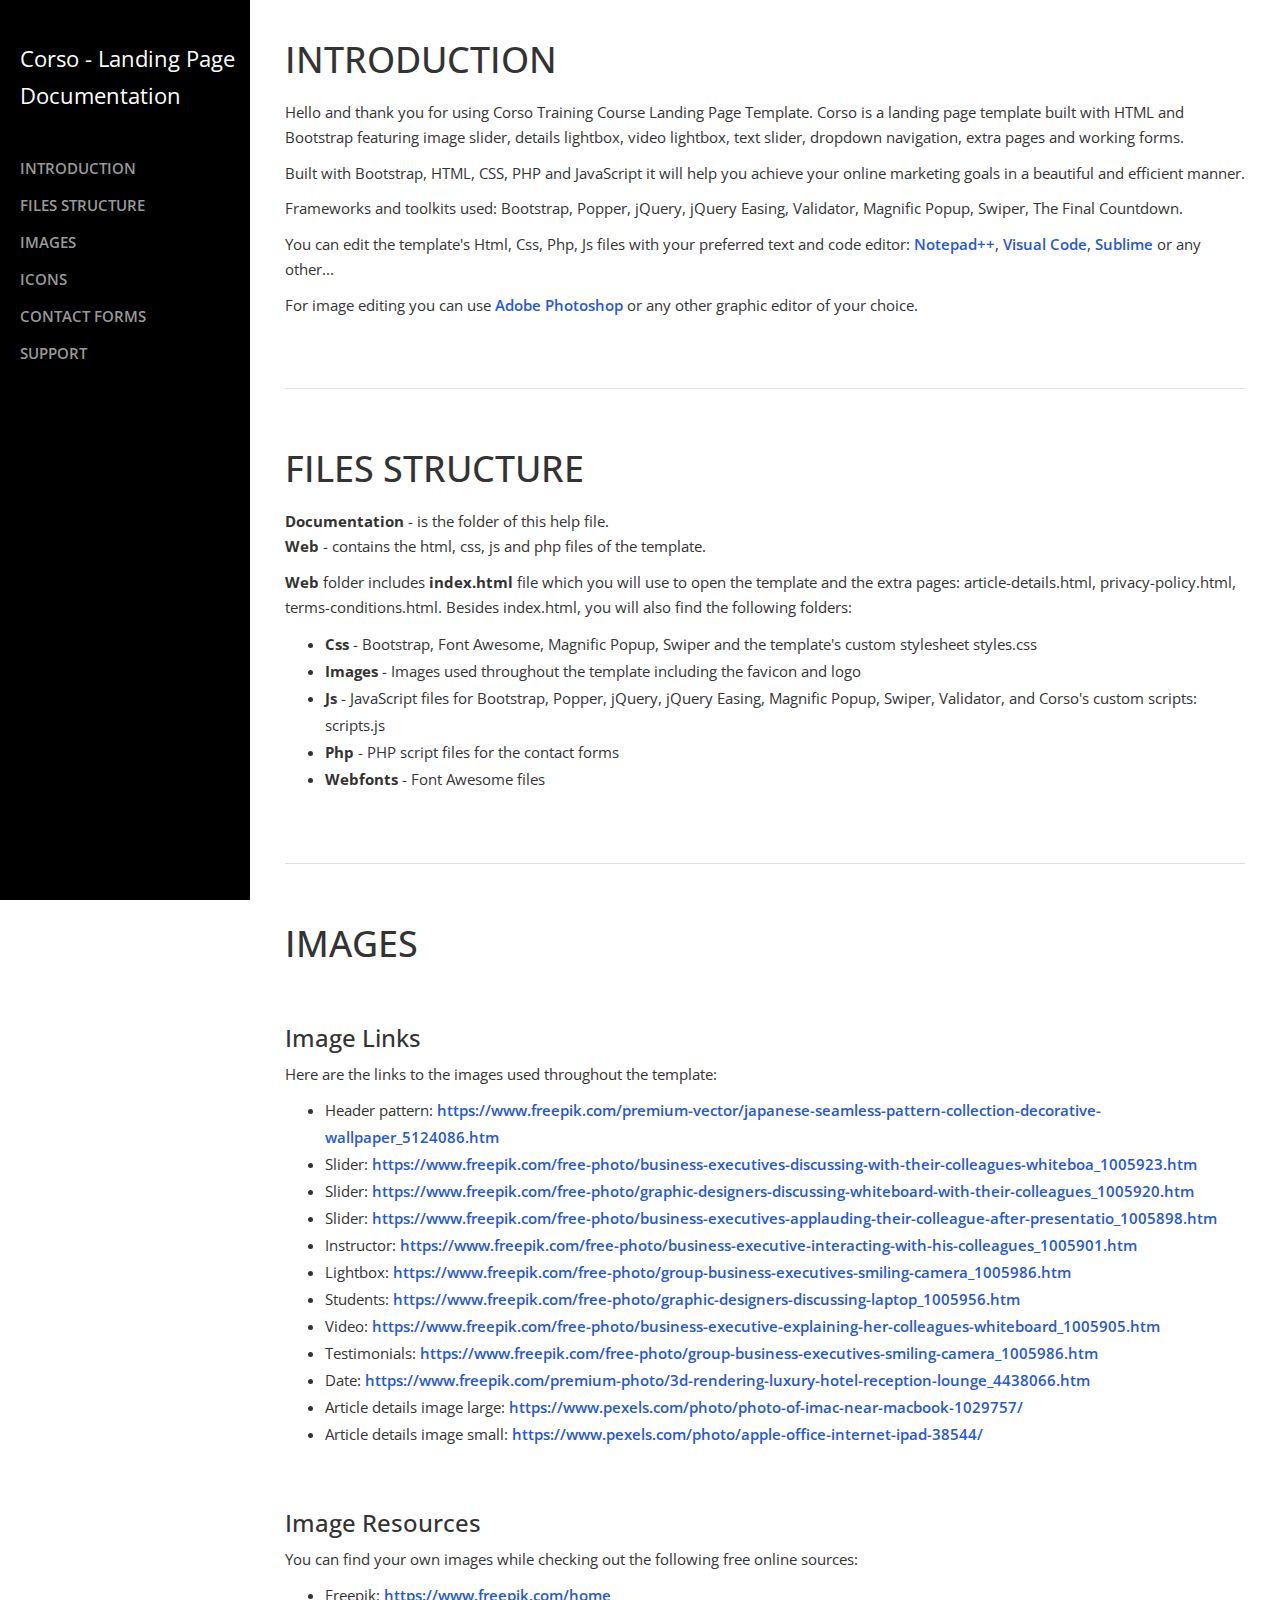
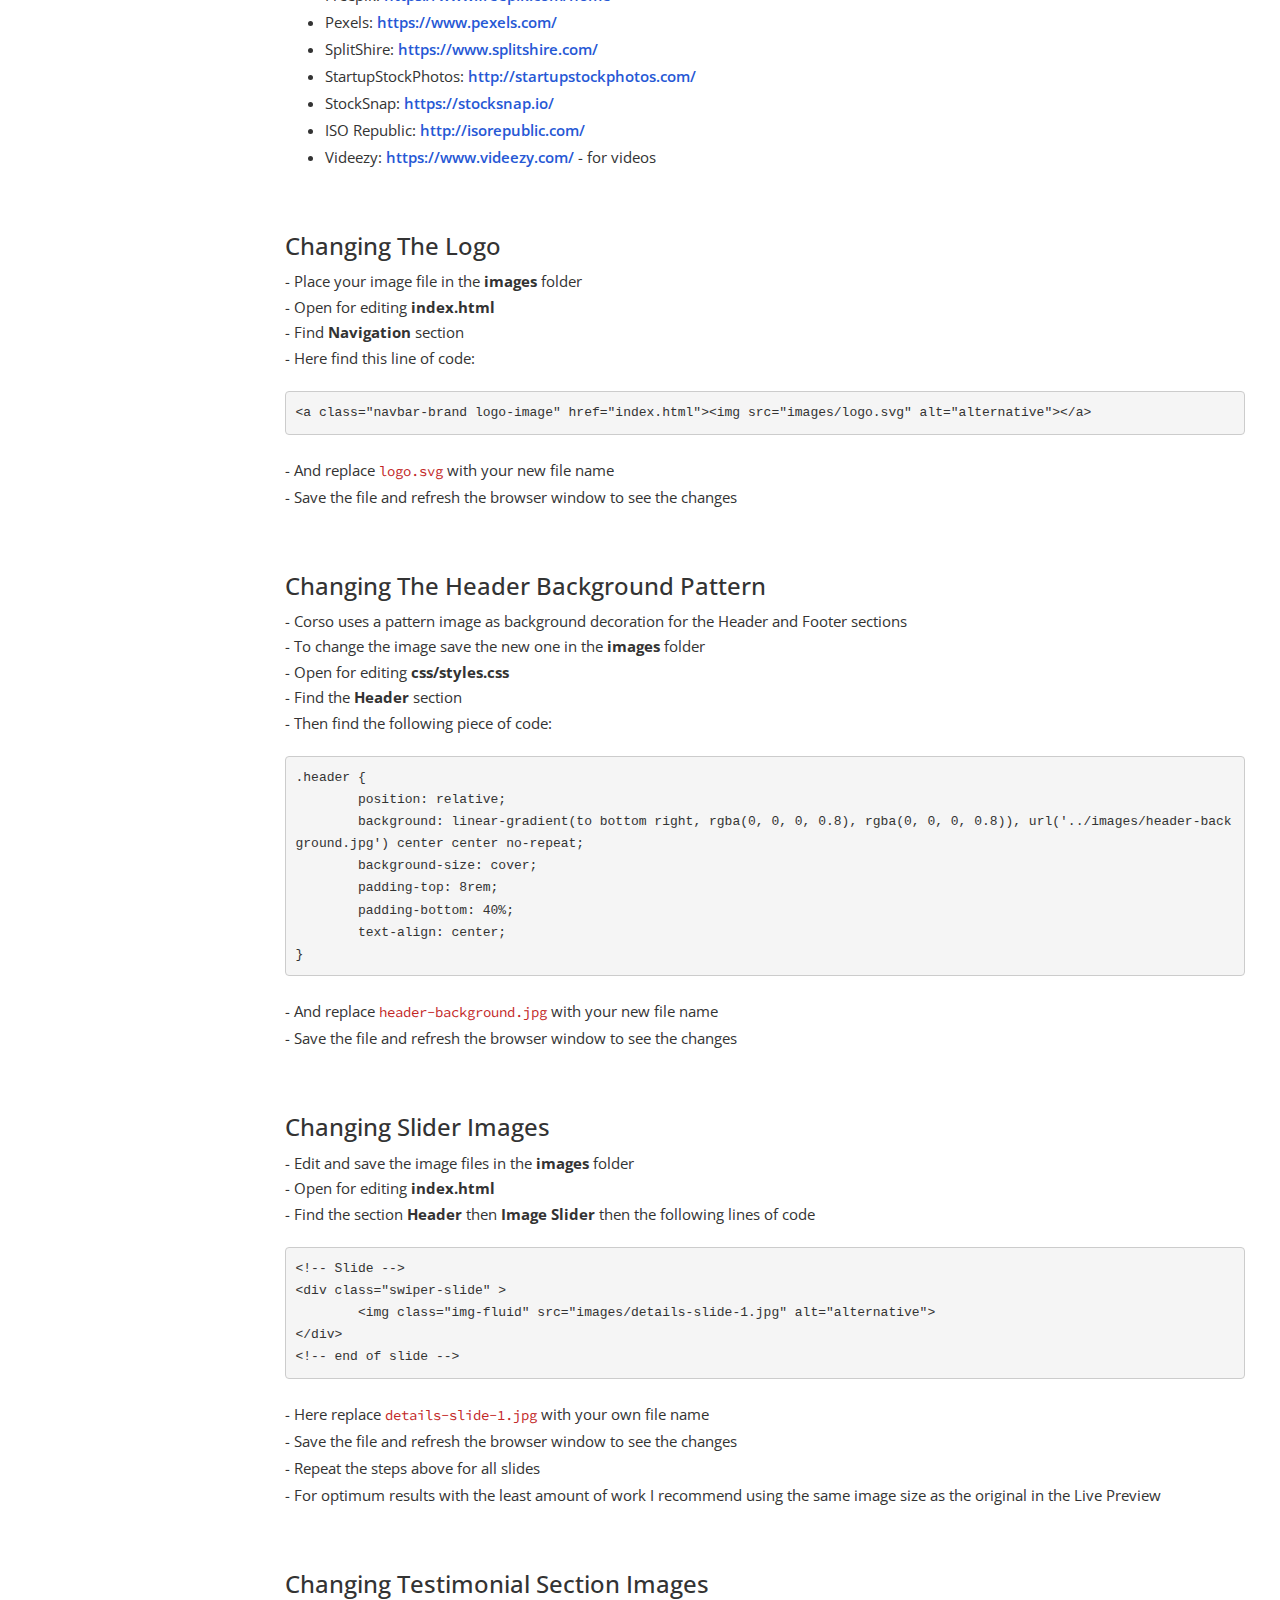
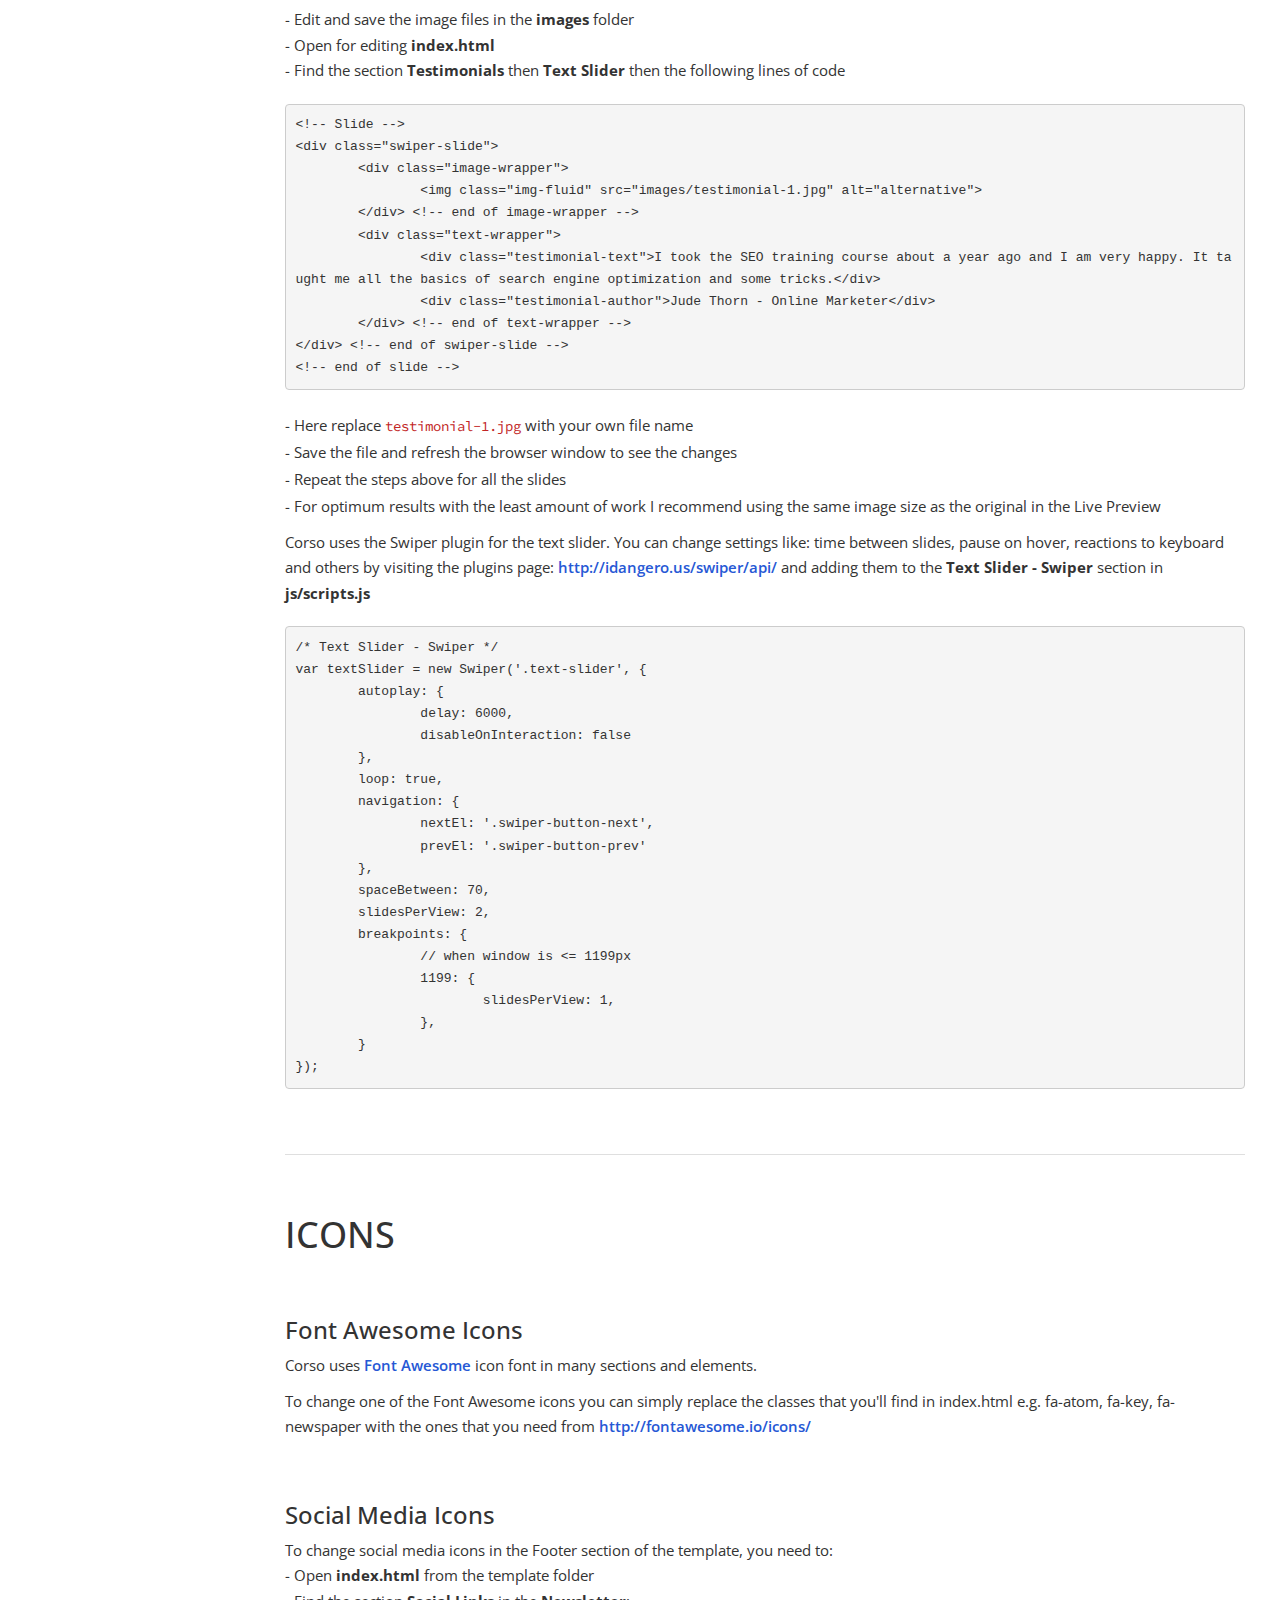
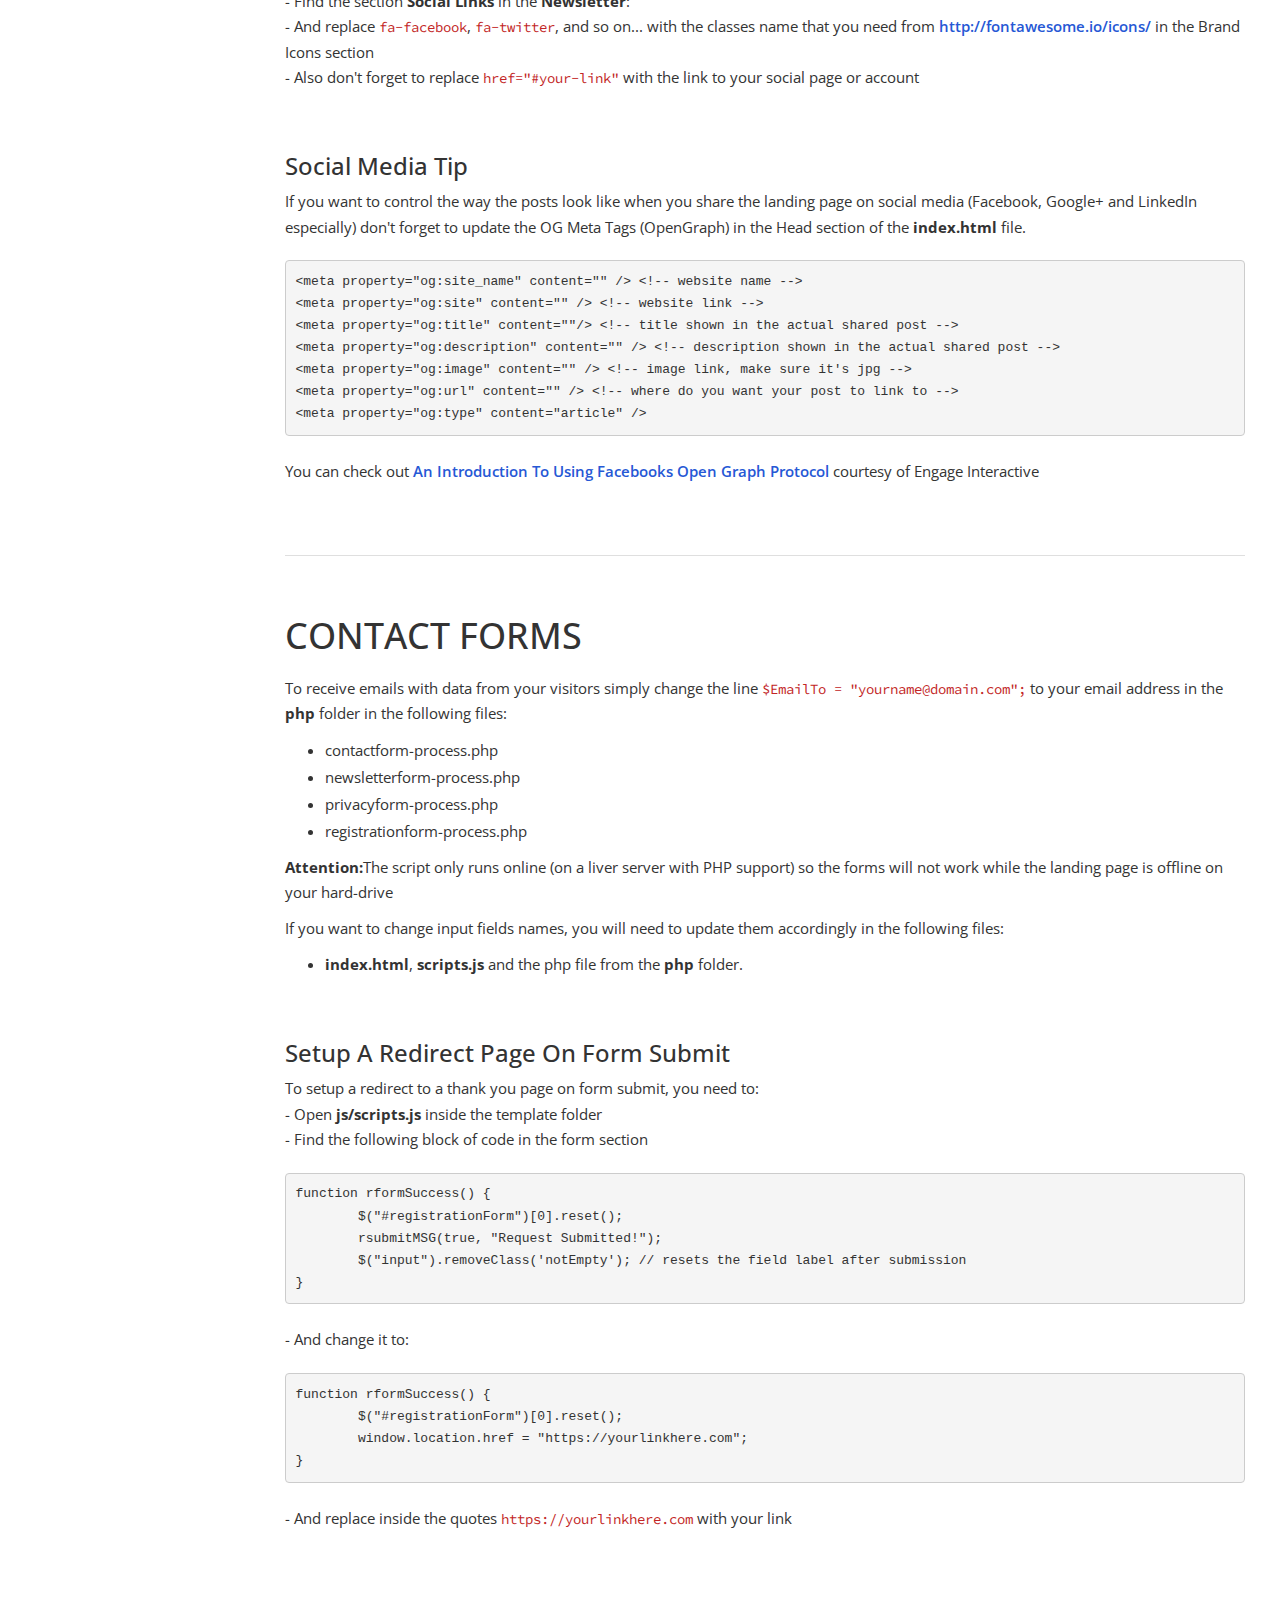
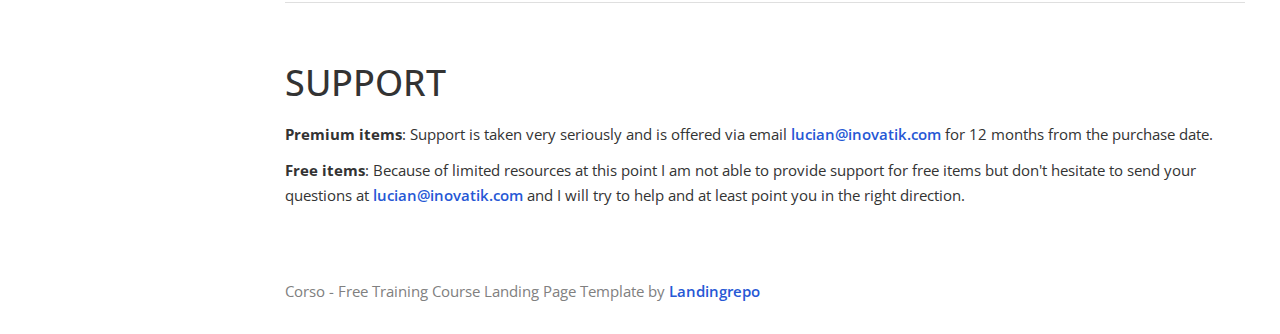
==== documentation/index.html @ 624a125a "inicio" ====
<!DOCTYPE html>
<html lang="en">
<head>

    <meta charset="utf-8">
    <meta http-equiv="X-UA-Compatible" content="IE=edge">
    <meta name="viewport" content="width=device-width, shrink-to-fit=no, initial-scale=1">
    <meta name="description" content="">
    <meta name="author" content="">
    <title>Documentation - Corso Training Course Landing Page Template</title>

    <!-- Styles -->
	<link href="https://fonts.googleapis.com/css?family=Source+Code+Pro:300,400,600" rel="stylesheet">
	<link href="https://fonts.googleapis.com/css?family=Open+Sans:300,400,600" rel="stylesheet">
    <link href="css/bootstrap.min.css" rel="stylesheet">
    <link href="css/styles.css" rel="stylesheet">

    <!-- HTML5 Shim and Respond.js IE8 support of HTML5 elements and media queries -->
    <!-- WARNING: Respond.js doesn't work if you view the page via file:// -->
    <!--[if lt IE 9]>
        <script src="https://oss.maxcdn.com/libs/html5shiv/3.7.0/html5shiv.js"></script>
        <script src="https://oss.maxcdn.com/libs/respond.js/1.4.2/respond.min.js"></script>
    <![endif]-->

</head>
<body>
    <div id="wrapper">

        <!-- Sidebar -->
        <div id="sidebar-wrapper">
			<p>Corso - Landing Page<br> Documentation</p>
            <ul class="sidebar-nav">
                <li class="sidebar-brand">
                </li>
                <li>
                    <a href="#introduction">INTRODUCTION</a>
                </li>
                <li>
                    <a href="#files">FILES STRUCTURE</a>
				</li>
				<li>
                    <a href="#images">IMAGES</a>
                </li>
                <li>
                    <a href="#icons">ICONS</a>
				</li>
				<li>
                    <a href="#forms">CONTACT FORMS</a>
                </li>
				<li>
                    <a href="#support">SUPPORT</a>
                </li>
            </ul>
        </div>
        <!-- end of sidebar wrapper -->


        <!-- Page Content -->
        <div id="page-content-wrapper">
            <div class="container-fluid">
                <div class="row">
                    <div id="introduction" class="col-lg-12">
                        <h1>INTRODUCTION</h1>
                        <p>Hello and thank you for using Corso Training Course Landing Page Template. Corso is a landing page template built with HTML and Bootstrap featuring image slider, details lightbox, video lightbox, text slider, dropdown navigation, extra pages and working forms.</p>
						<p>Built with Bootstrap, HTML, CSS, PHP and JavaScript it will help you achieve your online marketing goals in a beautiful and efficient manner.</p>
						<p>Frameworks and toolkits used: Bootstrap, Popper, jQuery, jQuery Easing, Validator, Magnific Popup, Swiper, The Final Countdown.</p>
						<p>You can edit the template's Html, Css, Php, Js files with your preferred text and code editor: <a href="https://notepad-plus-plus.org/">Notepad++</a>, <a href="https://code.visualstudio.com/">Visual Code</a>, <a href="https://www.sublimetext.com/">Sublime</a> or any other...</p>
						<p>For image editing you can use <a href="http://www.adobe.com/products/photoshop.html">Adobe Photoshop</a> or any other graphic editor of your choice.</p>
					</div> <!-- end of introduction -->
					
					
					<div class="col-lg-12"><hr></div> <!-- gray separator line -->
					
					
					<div id="files" class="col-lg-12">
                        <h1>FILES STRUCTURE</h1>
						<p>
							<b>Documentation</b> - is the folder of this help file.
							<br><b>Web</b> - contains the html, css, js and php files of the template.
						</p>
						<p><b>Web</b> folder includes <b>index.html</b> file which you will use to open the template and the extra pages: article-details.html, privacy-policy.html, terms-conditions.html. Besides index.html, you will also find the following folders:
							<ul>
								<li><b>Css</b> - Bootstrap, Font Awesome, Magnific Popup, Swiper and the template's custom stylesheet styles.css</li>
								<li><b>Images</b> - Images used throughout the template including the favicon and logo</li>
								<li><b>Js</b> - JavaScript files for Bootstrap, Popper, jQuery, jQuery Easing, Magnific Popup, Swiper, Validator, and Corso's custom scripts: scripts.js</li>
								<li><b>Php</b> - PHP script files for the contact forms</li>
								<li><b>Webfonts</b> - Font Awesome files</li>
							</ul>
						</p>
					</div> <!-- end of files structure -->


					<div class="col-lg-12"><hr></div> <!-- gray separator line -->


					<div id="images" class="col-lg-12">
						<h1>IMAGES</h1>
						<h3>Image Links</h3>
						<p>Here are the links to the images used throughout the template:
							<ul>
								<li>Header pattern: <a href="https://www.freepik.com/premium-vector/japanese-seamless-pattern-collection-decorative-wallpaper_5124086.htm">https://www.freepik.com/premium-vector/japanese-seamless-pattern-collection-decorative-wallpaper_5124086.htm</a></li>
								<li>Slider: <a href="https://www.freepik.com/free-photo/business-executives-discussing-with-their-colleagues-whiteboa_1005923.htm">https://www.freepik.com/free-photo/business-executives-discussing-with-their-colleagues-whiteboa_1005923.htm</a></li>
								<li>Slider: <a href="https://www.freepik.com/free-photo/graphic-designers-discussing-whiteboard-with-their-colleagues_1005920.htm">https://www.freepik.com/free-photo/graphic-designers-discussing-whiteboard-with-their-colleagues_1005920.htm</a></li>
								<li>Slider: <a href="https://www.freepik.com/free-photo/business-executives-applauding-their-colleague-after-presentatio_1005898.htm">https://www.freepik.com/free-photo/business-executives-applauding-their-colleague-after-presentatio_1005898.htm</a></li>
								<li>Instructor: <a href="https://www.freepik.com/free-photo/business-executive-interacting-with-his-colleagues_1005901.htm">https://www.freepik.com/free-photo/business-executive-interacting-with-his-colleagues_1005901.htm</a></li>
								<li>Lightbox: <a href="https://www.freepik.com/free-photo/group-business-executives-smiling-camera_1005986.htm">https://www.freepik.com/free-photo/group-business-executives-smiling-camera_1005986.htm</a></li>
								<li>Students: <a href="https://www.freepik.com/free-photo/graphic-designers-discussing-laptop_1005956.htm">https://www.freepik.com/free-photo/graphic-designers-discussing-laptop_1005956.htm</a></li>
								<li>Video: <a href="https://www.freepik.com/free-photo/business-executive-explaining-her-colleagues-whiteboard_1005905.htm">https://www.freepik.com/free-photo/business-executive-explaining-her-colleagues-whiteboard_1005905.htm</a></li>
								<li>Testimonials: <a href="https://www.freepik.com/free-photo/group-business-executives-smiling-camera_1005986.htm">https://www.freepik.com/free-photo/group-business-executives-smiling-camera_1005986.htm</a></li>
								<li>Date: <a href="https://www.freepik.com/premium-photo/3d-rendering-luxury-hotel-reception-lounge_4438066.htm">https://www.freepik.com/premium-photo/3d-rendering-luxury-hotel-reception-lounge_4438066.htm</a></li>
								<li>Article details image large: <a href="https://www.pexels.com/photo/photo-of-imac-near-macbook-1029757/">https://www.pexels.com/photo/photo-of-imac-near-macbook-1029757/</a></li>
								<li>Article details image small: <a href="https://www.pexels.com/photo/apple-office-internet-ipad-38544/">https://www.pexels.com/photo/apple-office-internet-ipad-38544/</a></li>
							</ul>
						</p>
						
						<h3>Image Resources</h3>
						<p>You can find your own images while checking out the following free online sources:
							<ul>
								<li>Freepik: <a href="https://www.pexels.com/">https://www.freepik.com/home</a></li>
								<li>Pexels: <a href="https://www.pexels.com/">https://www.pexels.com/</a></li>
								<li>SplitShire: <a href="https://www.splitshire.com/">https://www.splitshire.com/</a></li>
								<li>StartupStockPhotos: <a href="http://startupstockphotos.com/">http://startupstockphotos.com/</a></li>
								<li>StockSnap: <a href="https://stocksnap.io/">https://stocksnap.io/</a></li>
								<li>ISO Republic: <a href="http://isorepublic.com/">http://isorepublic.com/</a></li>
								<li>Videezy: <a href="https://www.videezy.com/">https://www.videezy.com/</a> - for videos</li>
							</ul>
						</p>

						<h3>Changing The Logo</h3>
						<p>
							- Place your image file in the <b>images</b> folder
							<br>- Open for editing <b>index.html</b>
							<br>- Find <b>Navigation</b> section
							<br>- Here find this line of code:
<pre class="code-format">
&lt;a class=&quot;navbar-brand logo-image&quot; href=&quot;index.html&quot;&gt;&lt;img src=&quot;images/logo.svg&quot; alt=&quot;alternative&quot;&gt;&lt;/a&gt; 
</pre>							
							<br>- And replace <span class="code">logo.svg</span> with your new file name
							<br>- Save the file and refresh the browser window to see the changes
						</p>
						
						<h3>Changing The Header Background Pattern</h3>
						<p>
							- Corso uses a pattern image as background decoration for the Header and Footer sections
							<br>- To change the image save the new one in the <b>images</b> folder
							<br>- Open for editing <b>css/styles.css</b>
							<br>- Find the <b>Header</b> section
							<br>- Then find the following piece of code:
<pre class="code-format">
.header {
	position: relative;
	background: linear-gradient(to bottom right, rgba(0, 0, 0, 0.8), rgba(0, 0, 0, 0.8)), url('../images/header-background.jpg') center center no-repeat;
	background-size: cover;
	padding-top: 8rem;
	padding-bottom: 40%;
	text-align: center;
}
</pre>						
							<br>- And replace <span class="code">header-background.jpg</span> with your new file name
							<br>- Save the file and refresh the browser window to see the changes
						</p>

						<h3>Changing Slider Images</h3>
						<p>
							- Edit and save the image files in the <b>images</b> folder
							<br>- Open for editing <b>index.html</b>
							<br>- Find the section <b>Header</b> then <b>Image Slider</b> then the following lines of code
<pre class="code-format">
&lt;!-- Slide --&gt;
&lt;div class=&quot;swiper-slide&quot; &gt;
	&lt;img class=&quot;img-fluid&quot; src=&quot;images/details-slide-1.jpg&quot; alt=&quot;alternative&quot;&gt;
&lt;/div&gt;
&lt;!-- end of slide --&gt;
</pre>							
							<br>- Here replace <span class="code">details-slide-1.jpg</span> with your own file name
							<br>- Save the file and refresh the browser window to see the changes
							<br>- Repeat the steps above for all slides
							<br>- For optimum results with the least amount of work I recommend using the same image size as the original in the Live Preview
						</p>

						<h3>Changing Testimonial Section Images</h3>
						<p>
							- Edit and save the image files in the <b>images</b> folder
							<br>- Open for editing <b>index.html</b>
							<br>- Find the section <b>Testimonials</b> then <b>Text Slider</b> then the following lines of code
<pre class="code-format">
&lt;!-- Slide --&gt;
&lt;div class=&quot;swiper-slide&quot;&gt;
	&lt;div class=&quot;image-wrapper&quot;&gt;
		&lt;img class=&quot;img-fluid&quot; src=&quot;images/testimonial-1.jpg&quot; alt=&quot;alternative&quot;&gt;
	&lt;/div&gt; &lt;!-- end of image-wrapper --&gt;
	&lt;div class=&quot;text-wrapper&quot;&gt;
		&lt;div class=&quot;testimonial-text&quot;&gt;I took the SEO training course about a year ago and I am very happy. It taught me all the basics of search engine optimization and some tricks.&lt;/div&gt;
		&lt;div class=&quot;testimonial-author&quot;&gt;Jude Thorn - Online Marketer&lt;/div&gt;
	&lt;/div&gt; &lt;!-- end of text-wrapper --&gt;
&lt;/div&gt; &lt;!-- end of swiper-slide --&gt;
&lt;!-- end of slide --&gt;
</pre>							
							<br>- Here replace <span class="code">testimonial-1.jpg</span> with your own file name
							<br>- Save the file and refresh the browser window to see the changes
							<br>- Repeat the steps above for all the slides
							<br>- For optimum results with the least amount of work I recommend using the same image size as the original in the Live Preview
						</p>
						<p>
							Corso uses the Swiper plugin for the text slider. You can change settings like: time between slides, pause on hover, reactions to keyboard and others by visiting the plugins page: <a href="http://idangero.us/swiper/api/">http://idangero.us/swiper/api/</a> and adding them to the <b>Text Slider - Swiper</b> section in <b>js/scripts.js</b>
<pre class="code-format">
/* Text Slider - Swiper */
var textSlider = new Swiper('.text-slider', {
	autoplay: {
		delay: 6000,
		disableOnInteraction: false
	},
	loop: true,
	navigation: {
		nextEl: '.swiper-button-next',
		prevEl: '.swiper-button-prev'
	},
	spaceBetween: 70,
	slidesPerView: 2,
	breakpoints: {
		// when window is <= 1199px
		1199: {
			slidesPerView: 1,
		},
	}
});
</pre>
						</p>
					</div> <!-- end of images -->


					<div class="col-lg-12"><hr></div> <!-- gray separator line -->
					
					
					<div id="icons" class="col-lg-12">
                        <h1>ICONS</h1>
						<h3>Font Awesome Icons</h3>
						<p>Corso uses <a href="http://fontawesome.io/">Font Awesome</a> icon font in many sections and elements.
						<p>To change one of the Font Awesome icons you can simply replace the classes that you'll find in index.html e.g. fa-atom, fa-key, fa-newspaper with the ones that you need from <a href="http://fontawesome.io/icons/">http://fontawesome.io/icons/</a></p>

						<h3>Social Media Icons</h3>
						<p>To change social media icons in the Footer section of the template, you need to: 
							<br>- Open <b>index.html</b> from the template folder
							<br>- Find the section <b>Social Links</b> in the <b>Newsletter</b>:
							<br>- And replace <span class="code">fa-facebook</span>, <span class="code">fa-twitter</span>, and so on... with the classes name that you need from <a href="http://fontawesome.io/icons/">http://fontawesome.io/icons/</a> in the Brand Icons section
							<br>- Also don't forget to replace <span class="code">href="#your-link"</span> with the link to your social page or account
						</p>

						<h3>Social Media Tip</h3>
						<p>If you want to control the way the posts look like when you share the landing page on social media (Facebook, Google+ and LinkedIn especially) don't forget to update the OG Meta Tags (OpenGraph) in the Head section of the <b>index.html</b> file.
<pre class="code-format">
&lt;meta property="og:site_name" content="" /&gt; &lt;!-- website name --&gt;
&lt;meta property="og:site" content="" /&gt; &lt;!-- website link --&gt;
&lt;meta property="og:title" content=""/&gt; &lt;!-- title shown in the actual shared post --&gt;
&lt;meta property="og:description" content="" /&gt; &lt;!-- description shown in the actual shared post --&gt;
&lt;meta property="og:image" content="" /&gt; &lt;!-- image link, make sure it's jpg --&gt;
&lt;meta property="og:url" content="" /&gt; &lt;!-- where do you want your post to link to --&gt;
&lt;meta property="og:type" content="article" /&gt;
</pre>
						<br>You can check out <a href="http://engageinteractive.co.uk/blog/an-introduction-to-using-facebooks-open-graph-protocol">An Introduction To Using Facebooks Open Graph Protocol</a> courtesy of Engage Interactive</p>
                    </div> <!-- end of icons -->
					

					<div class="col-lg-12"><hr></div> <!-- gray separator line -->
					

					<div id="forms" class="col-lg-12">
                        <h1>CONTACT FORMS</h1>
                        <p>To receive emails with data from your visitors simply change the line <span class="code">$EmailTo = "yourname@domain.com";</span> to your email address in the <b>php</b> folder in the following files:</p>
						<ul>
							<li>contactform-process.php</li>
							<li>newsletterform-process.php</li>
							<li>privacyform-process.php</li>
							<li>registrationform-process.php</li>
						</ul>
						<p><b>Attention:</b>The script only runs online (on a liver server with PHP support) so the forms will not work while the landing page is offline on your hard-drive</p>
						<p>If you want to change input fields names, you will need to update them accordingly in the following files:</p>
						<ul>
							<li><b>index.html</b>, <b>scripts.js</b> and the php file from the <b>php</b> folder.</li>
						</ul>

						<h3>Setup A Redirect Page On Form Submit</h3>
						<p>
							To setup a redirect to a thank you page on form submit, you need to: 
							<br>- Open <b>js/scripts.js</b> inside the template folder
							<br>- Find the following block of code in the form section 
<pre class="code-format">
function rformSuccess() {
	$("#registrationForm")[0].reset();
	rsubmitMSG(true, "Request Submitted!");
	$("input").removeClass('notEmpty'); // resets the field label after submission
}
</pre>
							<br>- And change it to:
<pre class="code-format">
function rformSuccess() {
	$("#registrationForm")[0].reset();
	window.location.href = "https://yourlinkhere.com";
}
</pre>
							<br>- And replace inside the quotes <span class="code">https://yourlinkhere.com</span> with your link
						</p>
					</div> <!-- end of contact form and privacy policy form -->
						
					
					<div class="col-lg-12"><hr></div> <!-- gray separator line -->

					
					<div id="support" class="col-lg-12">
						<h1>SUPPORT</h1>
						<p><b>Premium items</b>: Support is taken very seriously and is offered via email <a href="mailto:lucian@inovatik.com">lucian@inovatik.com</a> for 12 months from the purchase date.</p>
						<p><b>Free items</b>: Because of limited resources at this point I am not able to provide support for free items but don't hesitate to send your questions at <a href="mailto:lucian@inovatik.com">lucian@inovatik.com</a> and I will try to help and at least point you in the right direction.</p>
					</div> <!-- end of support -->
										
					<div class="col-lg-12">
						<p class="footer">Corso - Free Training Course Landing Page Template by <a href="https://landingrepo.com">Landingrepo</a></p>
					</div>
                </div>
            </div>
        </div> <!-- end of page content wrapper -->
    </div> <!-- end of wrapper -->
    

    <!-- Scripts Libraries -->
    <script src="js/jquery.js" type="text/javascript"></script>
    <script src="js/bootstrap.min.js" type="text/javascript"></script>

	
	<!-- Custom Scripts -->
    <script>
    <!-- Menu Toggle Script -->
	$("#menu-toggle").click(function(e) {
        e.preventDefault();
        $("#wrapper").toggleClass("toggled");
    });
	
	/* Smooth Scrolling To Anchors  */
		$(function() {
			$('a[href*="#"]:not([data-toggle="tab"])').click(function() {
				if (location.pathname.replace(/^\//,'') == this.pathname.replace(/^\//,'') && location.hostname == this.hostname) {
					var target = $(this.hash);
					target = target.length ? target : $('[name=' + this.hash.slice(1) +']');
					if (target.length) {
						$('html, body').animate({
							scrollTop: target.offset().top
						}, 700);
						return false;
					}
				}
			});
		});
	</script>

</body>
</html>
---- documentation/css/styles.css ----
/**************************/
/*     General Styles     */
/**************************/
body {
	overflow-x: hidden;
	font: 400 15px/1.8em "Open Sans", sans-serif; 
}

p {
	font: 400 15px/1.7em "Open Sans", sans-serif; 
}

h1 {
	margin-bottom: 20px;
}

h3 {
	margin-top: 62px;
}

a {
	color: #2658d5;
	font-weight: 600;
	text-decoration: none;
}
 
a:hover {
	text-decoration: none;
}

hr {
	margin-top: 60px;
	margin-bottom: 40px;
}

pre.code-format {
	max-width: 1000px;
	line-height:1.7em;
	white-space: pre-wrap;       /* Since CSS 2.1 */
    white-space: -moz-pre-wrap;  /* Mozilla, since 1999 */
    white-space: -pre-wrap;      /* Opera 4-6 */
    white-space: -o-pre-wrap;    /* Opera 7 */
    word-wrap: break-word;       /* Internet Explorer 5.5+ */
	margin-top: 20px;
	margin-bottom: -5px;
}



/************************/
/*     Page Content     */
/************************/
#wrapper {
    padding-left: 0;
    -webkit-transition: all 0.5s ease;
    -moz-transition: all 0.5s ease;
    -o-transition: all 0.5s ease;
    transition: all 0.5s ease;
}

#wrapper.toggled {
    padding-left: 250px;
}

#sidebar-wrapper {
    z-index: 1000;
    position: fixed;
    left: 250px;
    width: 0;
    height: 100%;
    margin-left: -250px;
    overflow-y: auto;
    background: #000;
    -webkit-transition: all 0.5s ease;
    -moz-transition: all 0.5s ease;
    -o-transition: all 0.5s ease;
    transition: all 0.5s ease;
}

#sidebar-wrapper p {
	display: block;
	color: #fff;
	font-size: 22px;
	margin-left: 20px;
	margin-top: 40px;
}

#wrapper.toggled #sidebar-wrapper {
    width: 250px;
}

#page-content-wrapper {
    width: 100%;
    position: absolute;
    padding: 15px;
}

#page-content-wrapper .code {
	font: 400 14px/1.6em "Source Code Pro", sans-serif; 
	color: #c22525;
}

#page-content-wrapper hr {
	border-top: 1px solid #dfdfdf; 
}

#wrapper.toggled #page-content-wrapper {
    position: absolute;
    margin-right: -250px;
}

.separator {
	margin-bottom: 15px;
}

.footer {
	margin-top: 60px;
	color: grey;
}


/**************************/
/*     Sidebar Styles     */
/**************************/
.sidebar-nav {
    position: absolute;
    top: 0;
    width: 250px;
    margin: 0;
    padding: 0;
    list-style: none;
}

.sidebar-nav li {
    padding-top: 0.5rem;
    padding-bottom: 0.5rem;
}

.sidebar-nav li a {
    padding-left: 20px;
    line-height: 20px;
}

.sidebar-nav li a {
    display: inline-block;
    text-decoration: none;
    color: #999999;
}

.sidebar-nav li:hover {
    text-decoration: none;
    background: rgba(255,255,255,0.2);
}

.sidebar-nav li:hover a {
    color: #fff;
}

.sidebar-nav li a:active,
.sidebar-nav li a:focus {
	color: #fff;
}

.sidebar-nav > .sidebar-brand {
    font-size: 18px;
    line-height: 22px;
	margin-top: 140px;
	color: #fff;
	text-align: left;
}

.sidebar-nav > .sidebar-brand a {
    color: #999999;
}

.sidebar-nav > .sidebar-brand a:hover {
    color: #fff;
    background: none;
}


/*************************/
/*     Media Queries     */
/*************************/
@media(min-width:768px) {
    #wrapper {
        padding-left: 250px;
    }

    #wrapper.toggled {
        padding-left: 0;
    }

    #sidebar-wrapper {
        width: 250px;
    }

    #wrapper.toggled #sidebar-wrapper {
        width: 0;
    }

    #page-content-wrapper {
        padding: 20px;
        position: relative;
    }

    #wrapper.toggled #page-content-wrapper {
        position: relative;
        margin-right: 0;
    }
}
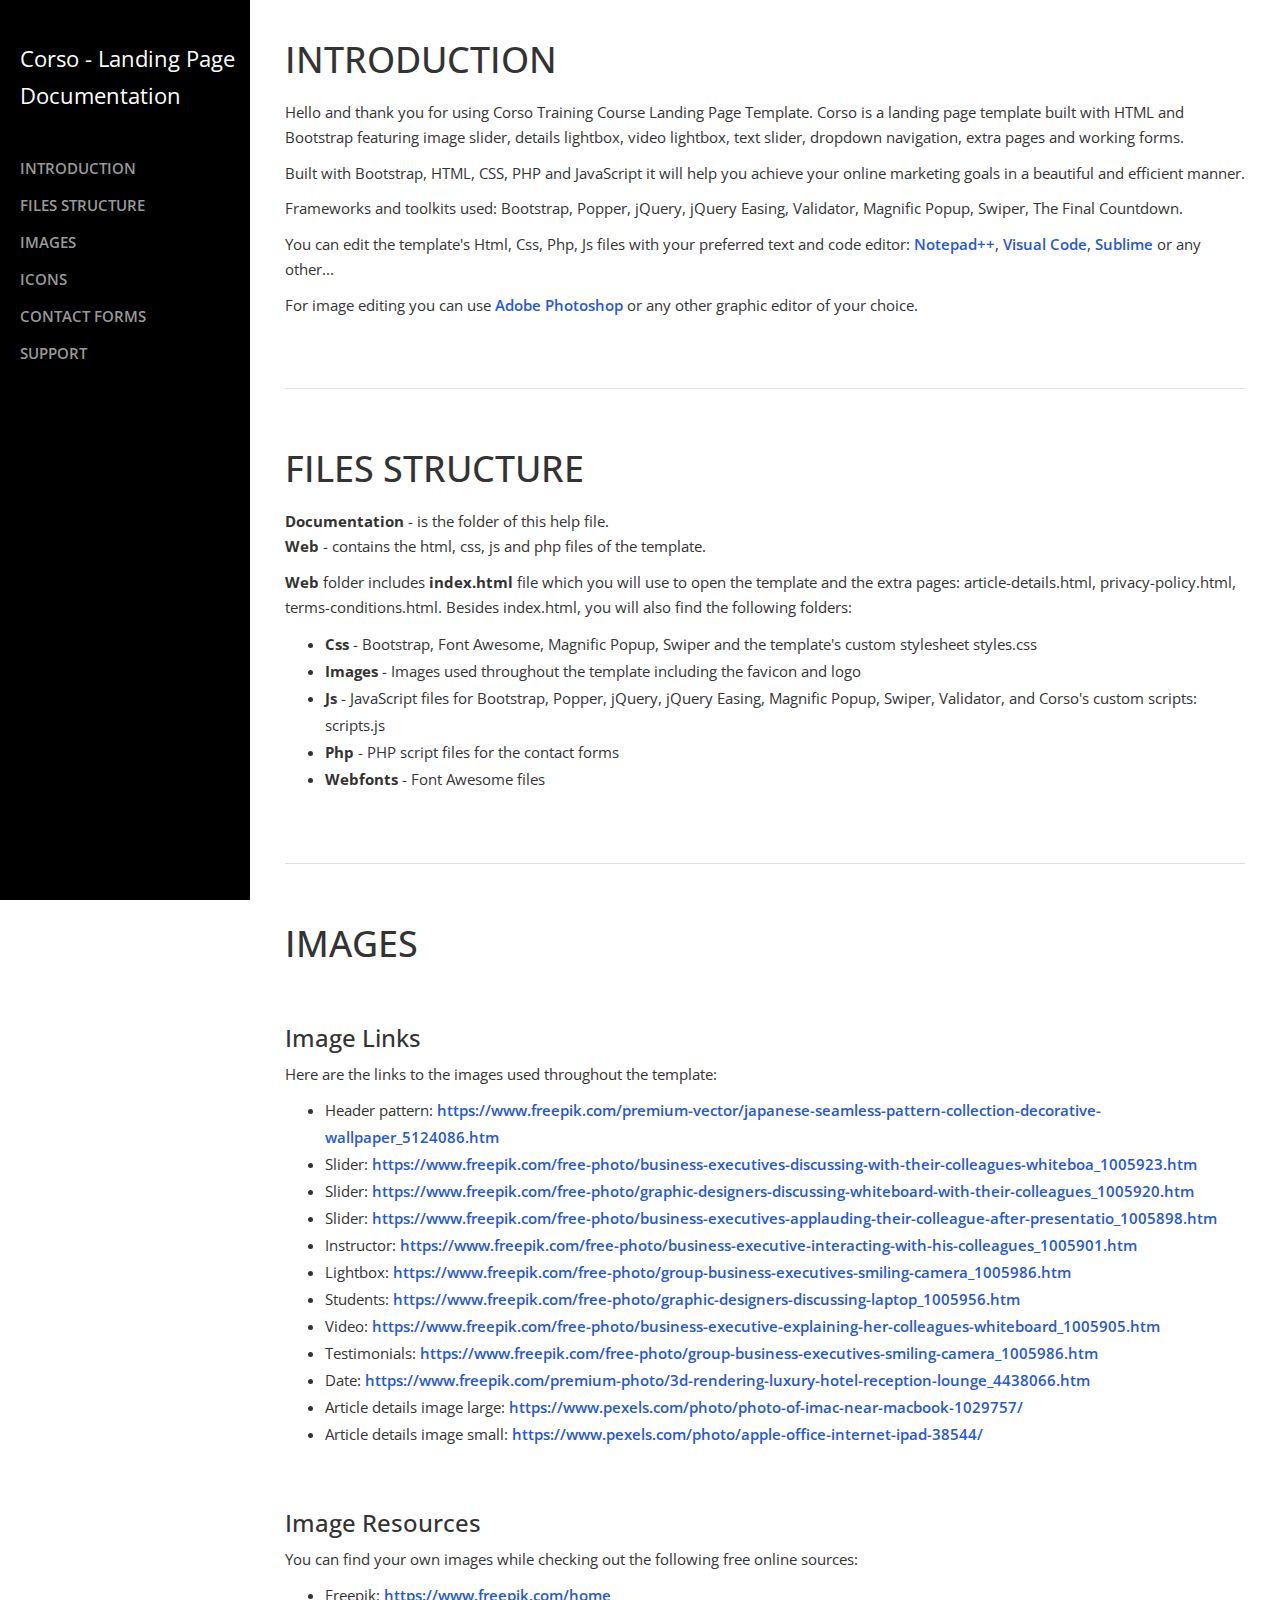
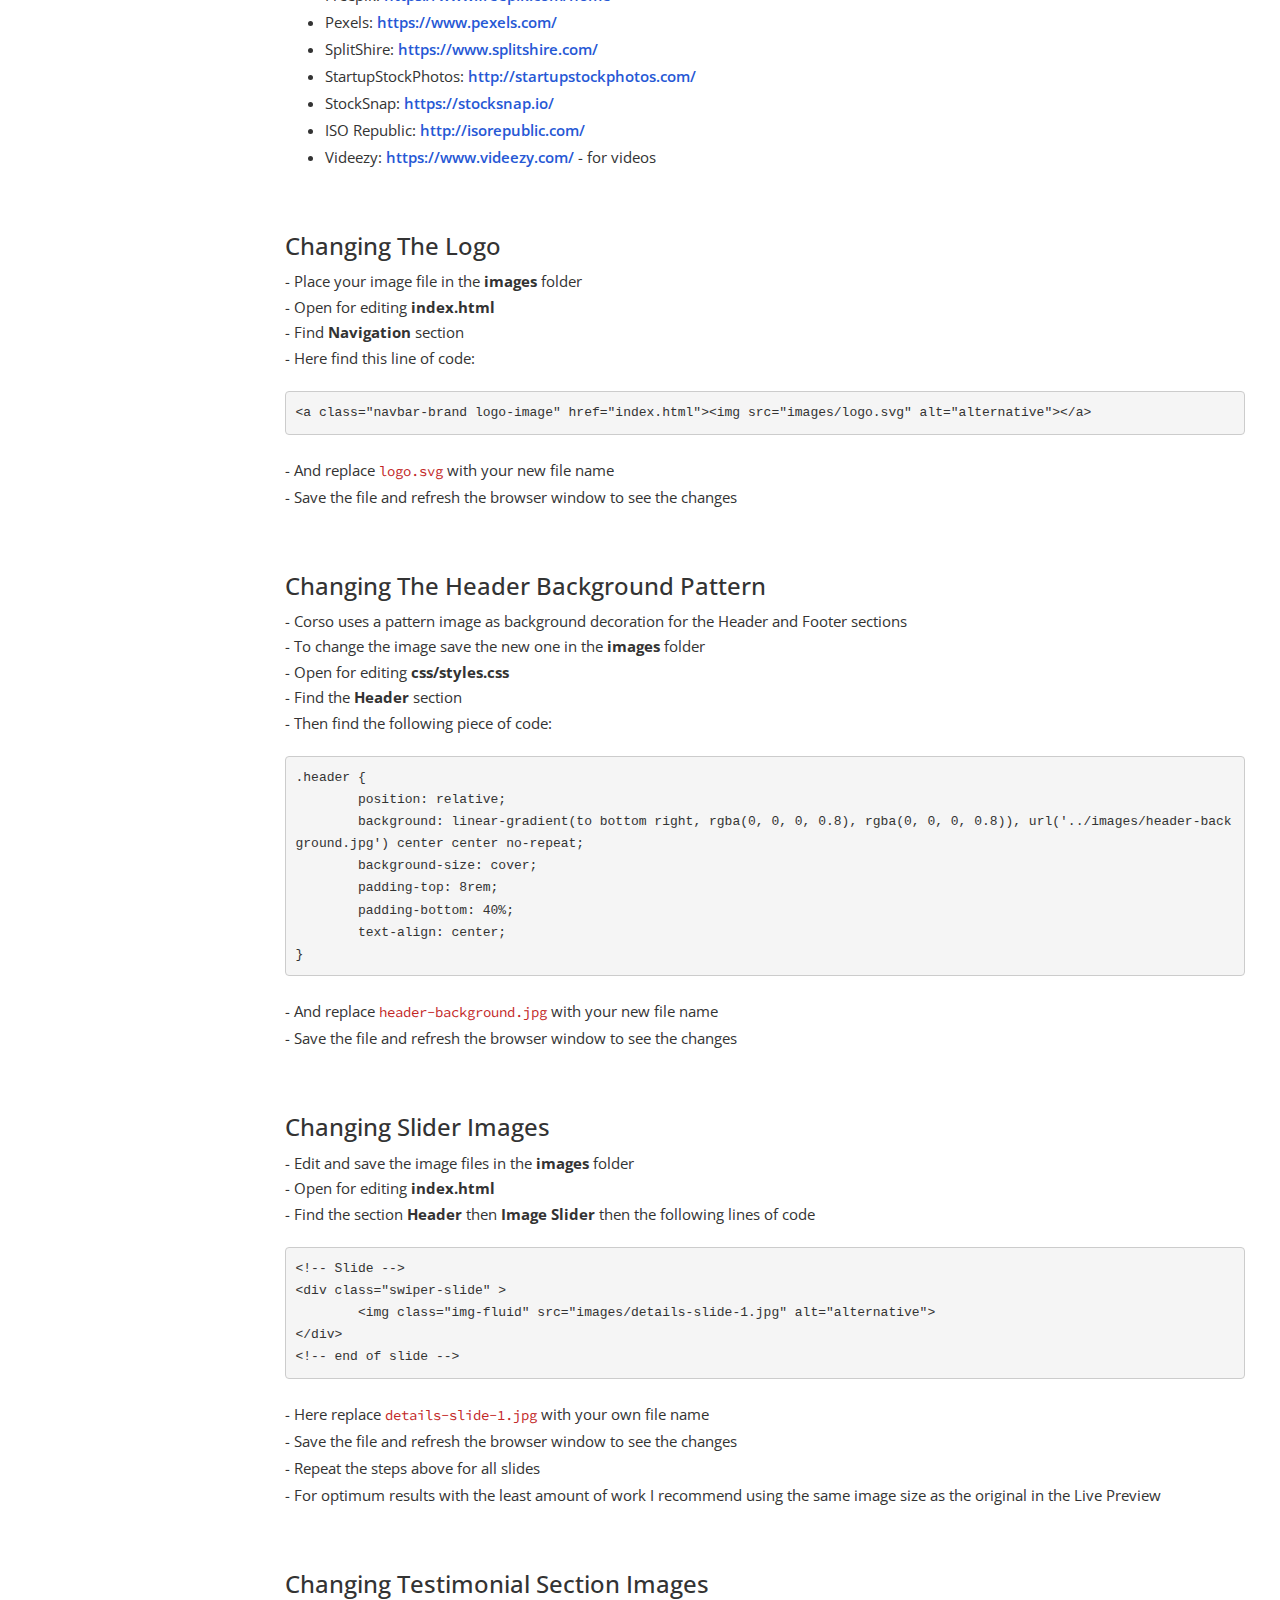
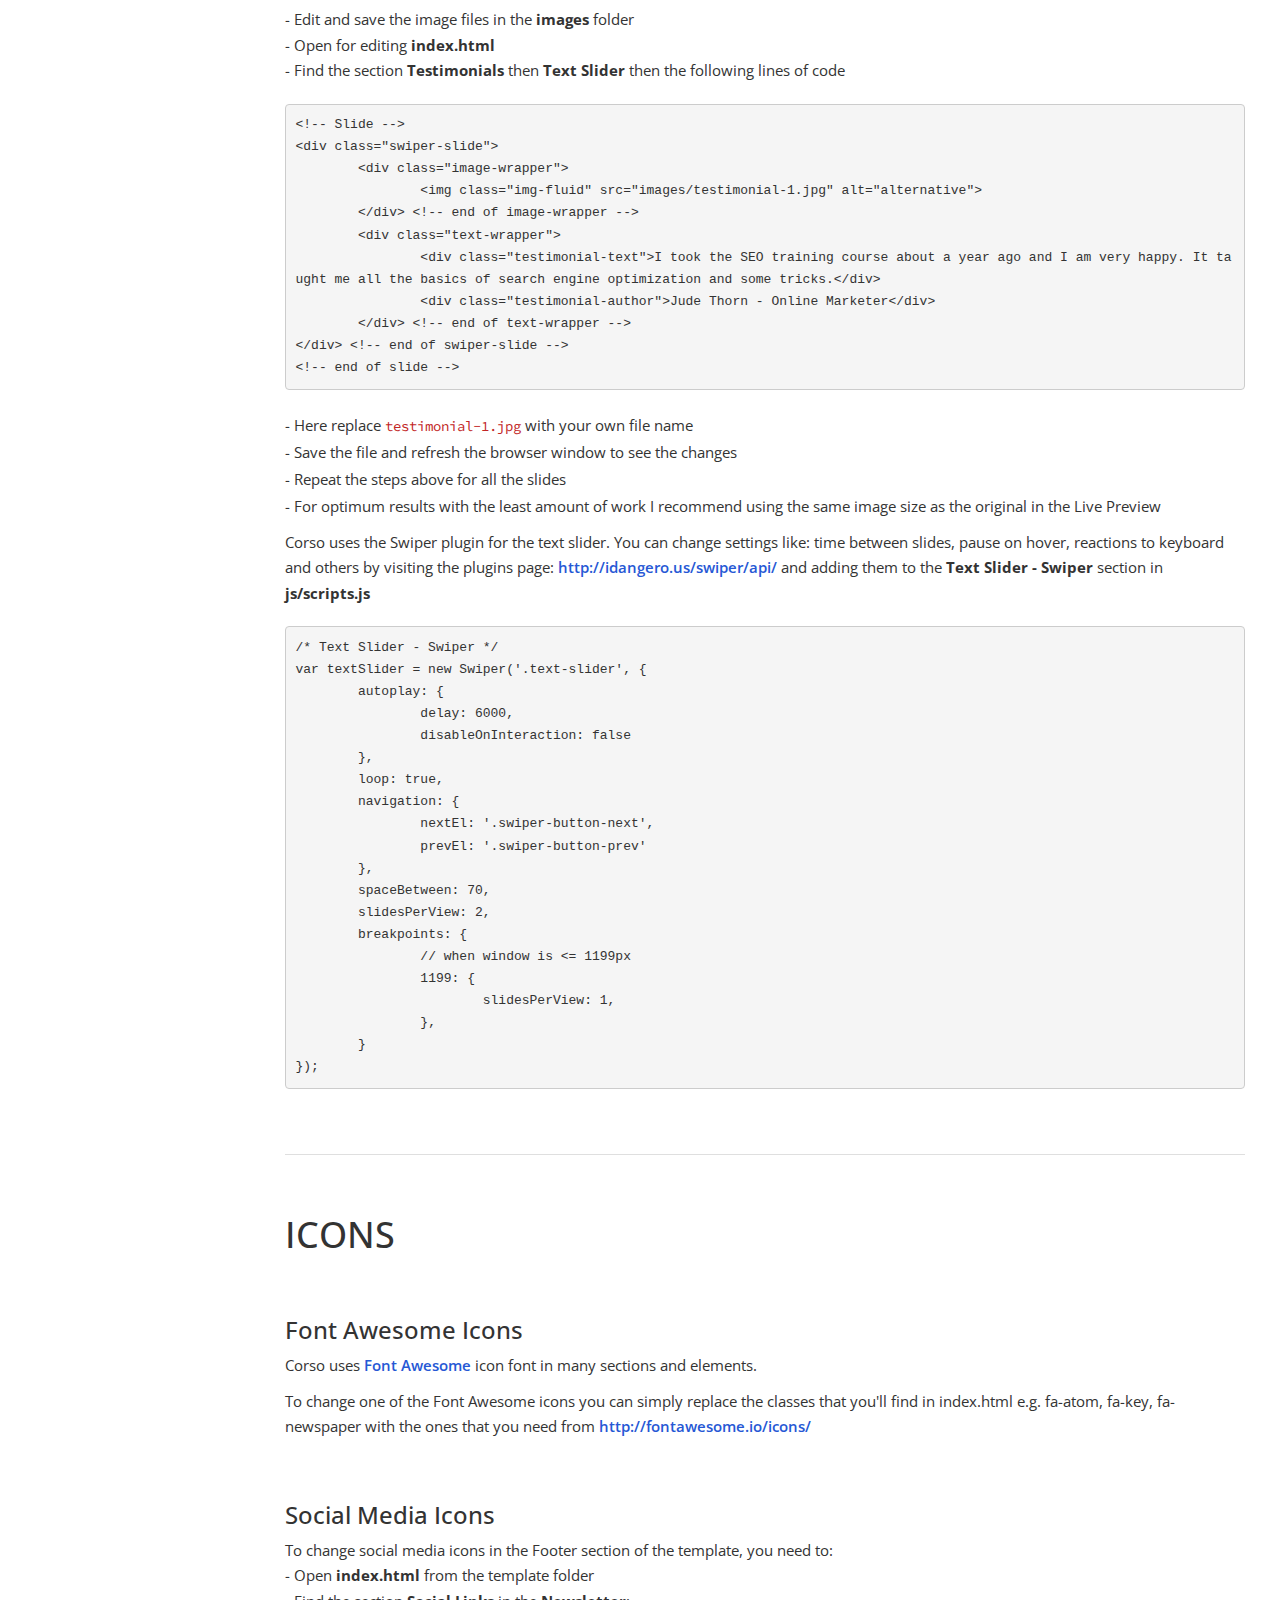
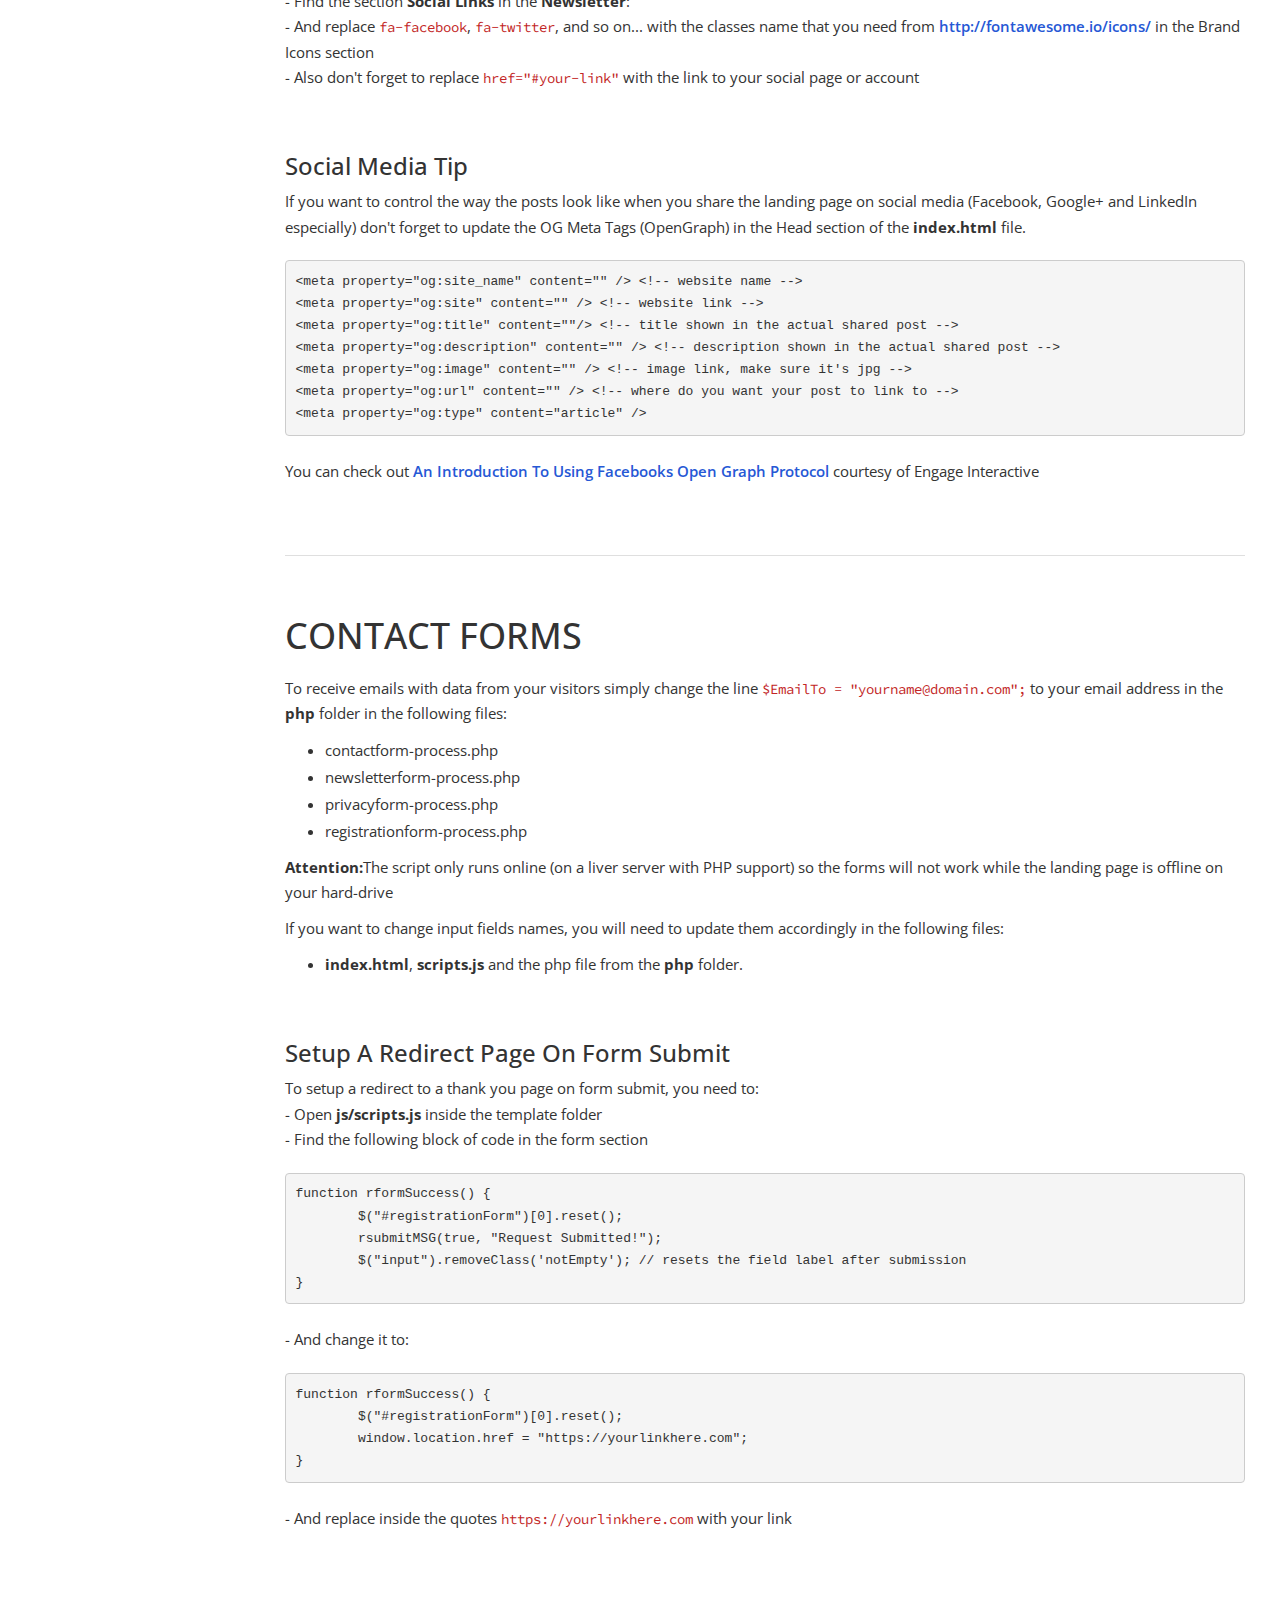
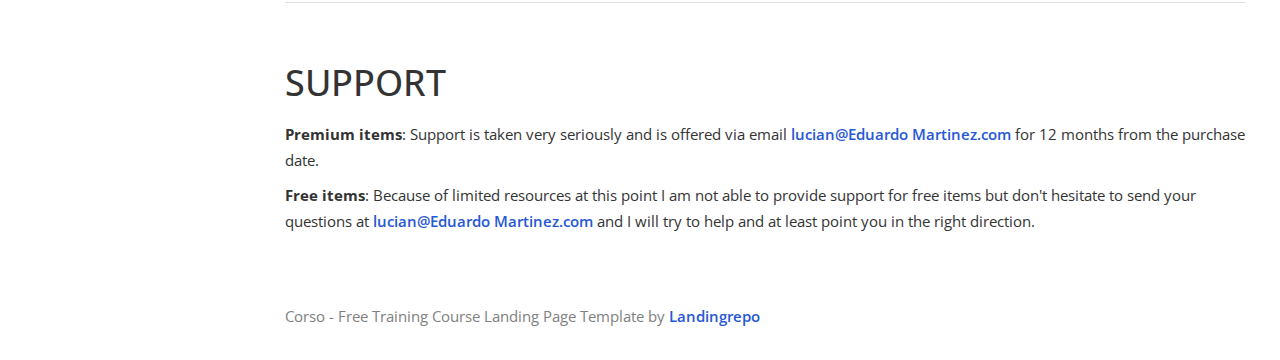
==== commit 1b625101: "cambios" ====
--- a/documentation/index.html
+++ b/documentation/index.html
@@ -308,8 +308,8 @@
 					
 					<div id="support" class="col-lg-12">
 						<h1>SUPPORT</h1>
-						<p><b>Premium items</b>: Support is taken very seriously and is offered via email <a href="mailto:lucian@inovatik.com">lucian@inovatik.com</a> for 12 months from the purchase date.</p>
-						<p><b>Free items</b>: Because of limited resources at this point I am not able to provide support for free items but don't hesitate to send your questions at <a href="mailto:lucian@inovatik.com">lucian@inovatik.com</a> and I will try to help and at least point you in the right direction.</p>
+						<p><b>Premium items</b>: Support is taken very seriously and is offered via email <a href="mailto:lucian@Eduardo Martinez.com">lucian@Eduardo Martinez.com</a> for 12 months from the purchase date.</p>
+						<p><b>Free items</b>: Because of limited resources at this point I am not able to provide support for free items but don't hesitate to send your questions at <a href="mailto:lucian@Eduardo Martinez.com">lucian@Eduardo Martinez.com</a> and I will try to help and at least point you in the right direction.</p>
 					</div> <!-- end of support -->
 										
 					<div class="col-lg-12">
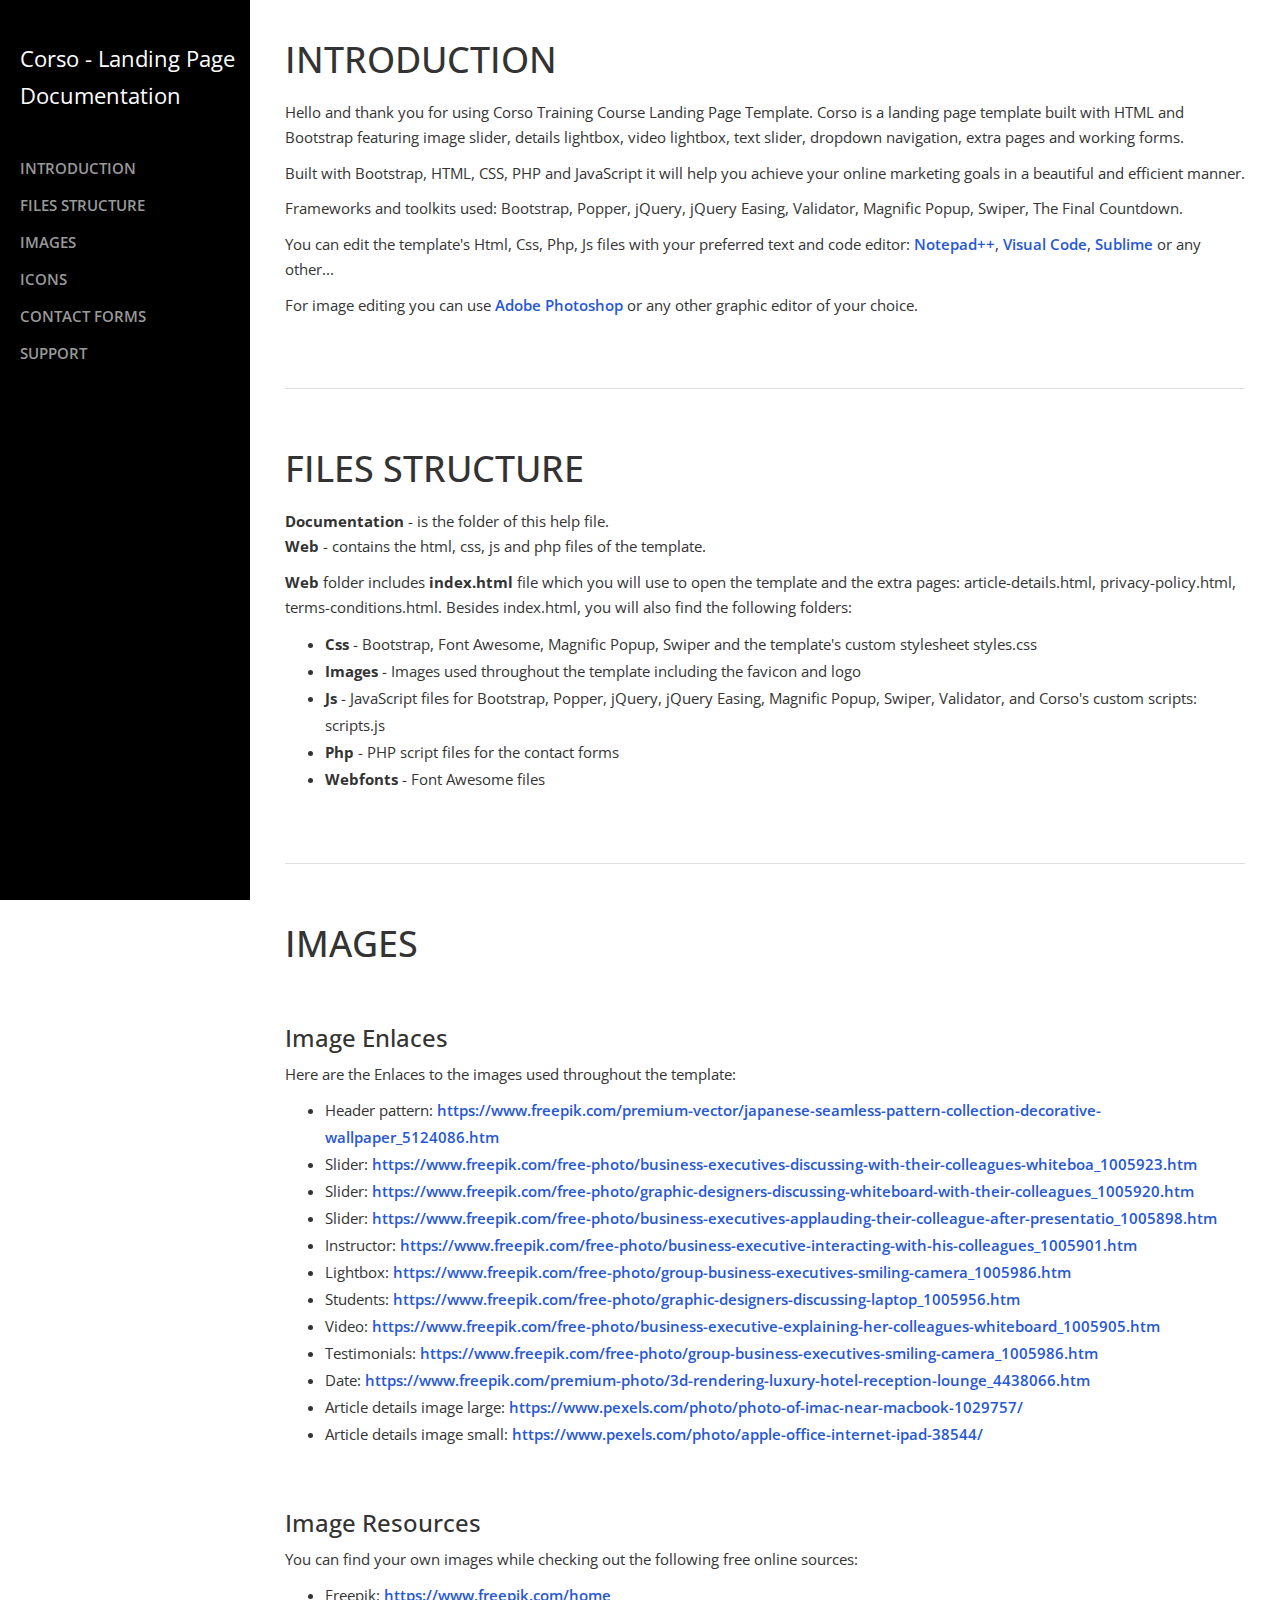
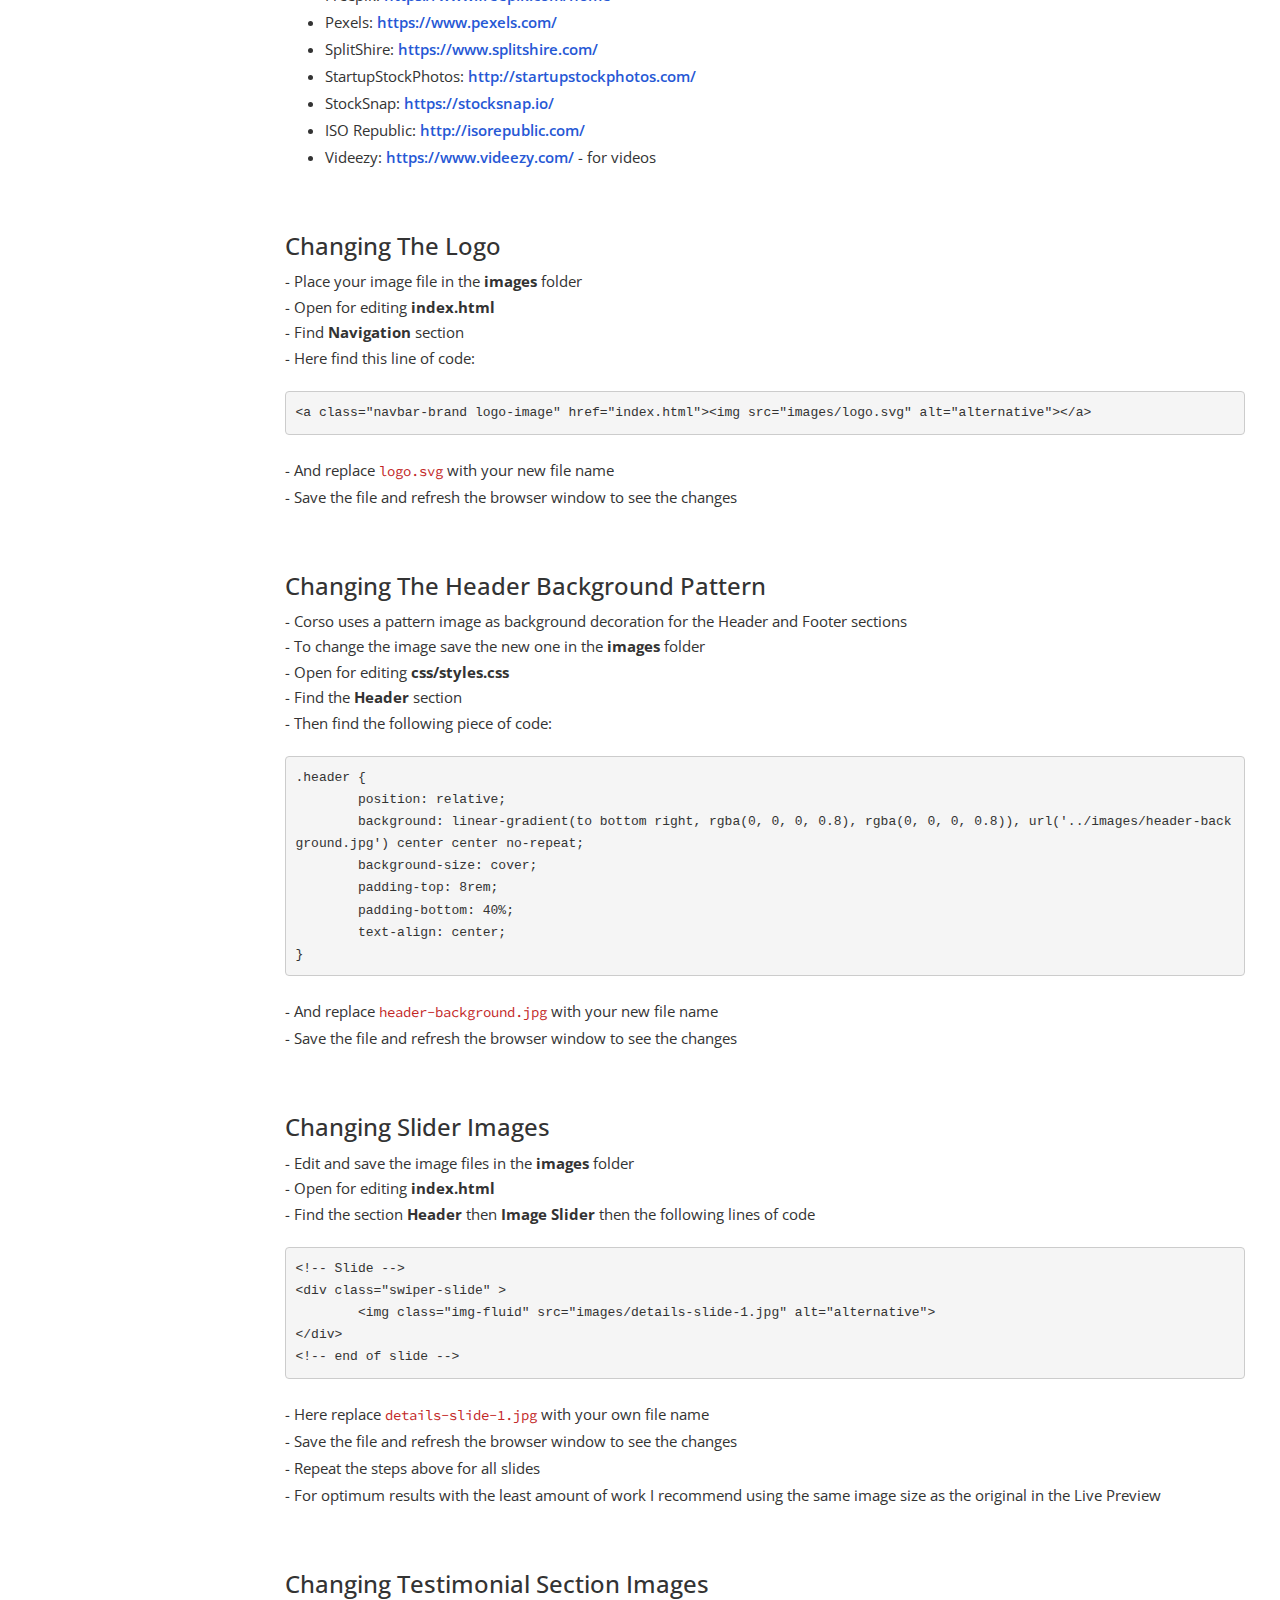
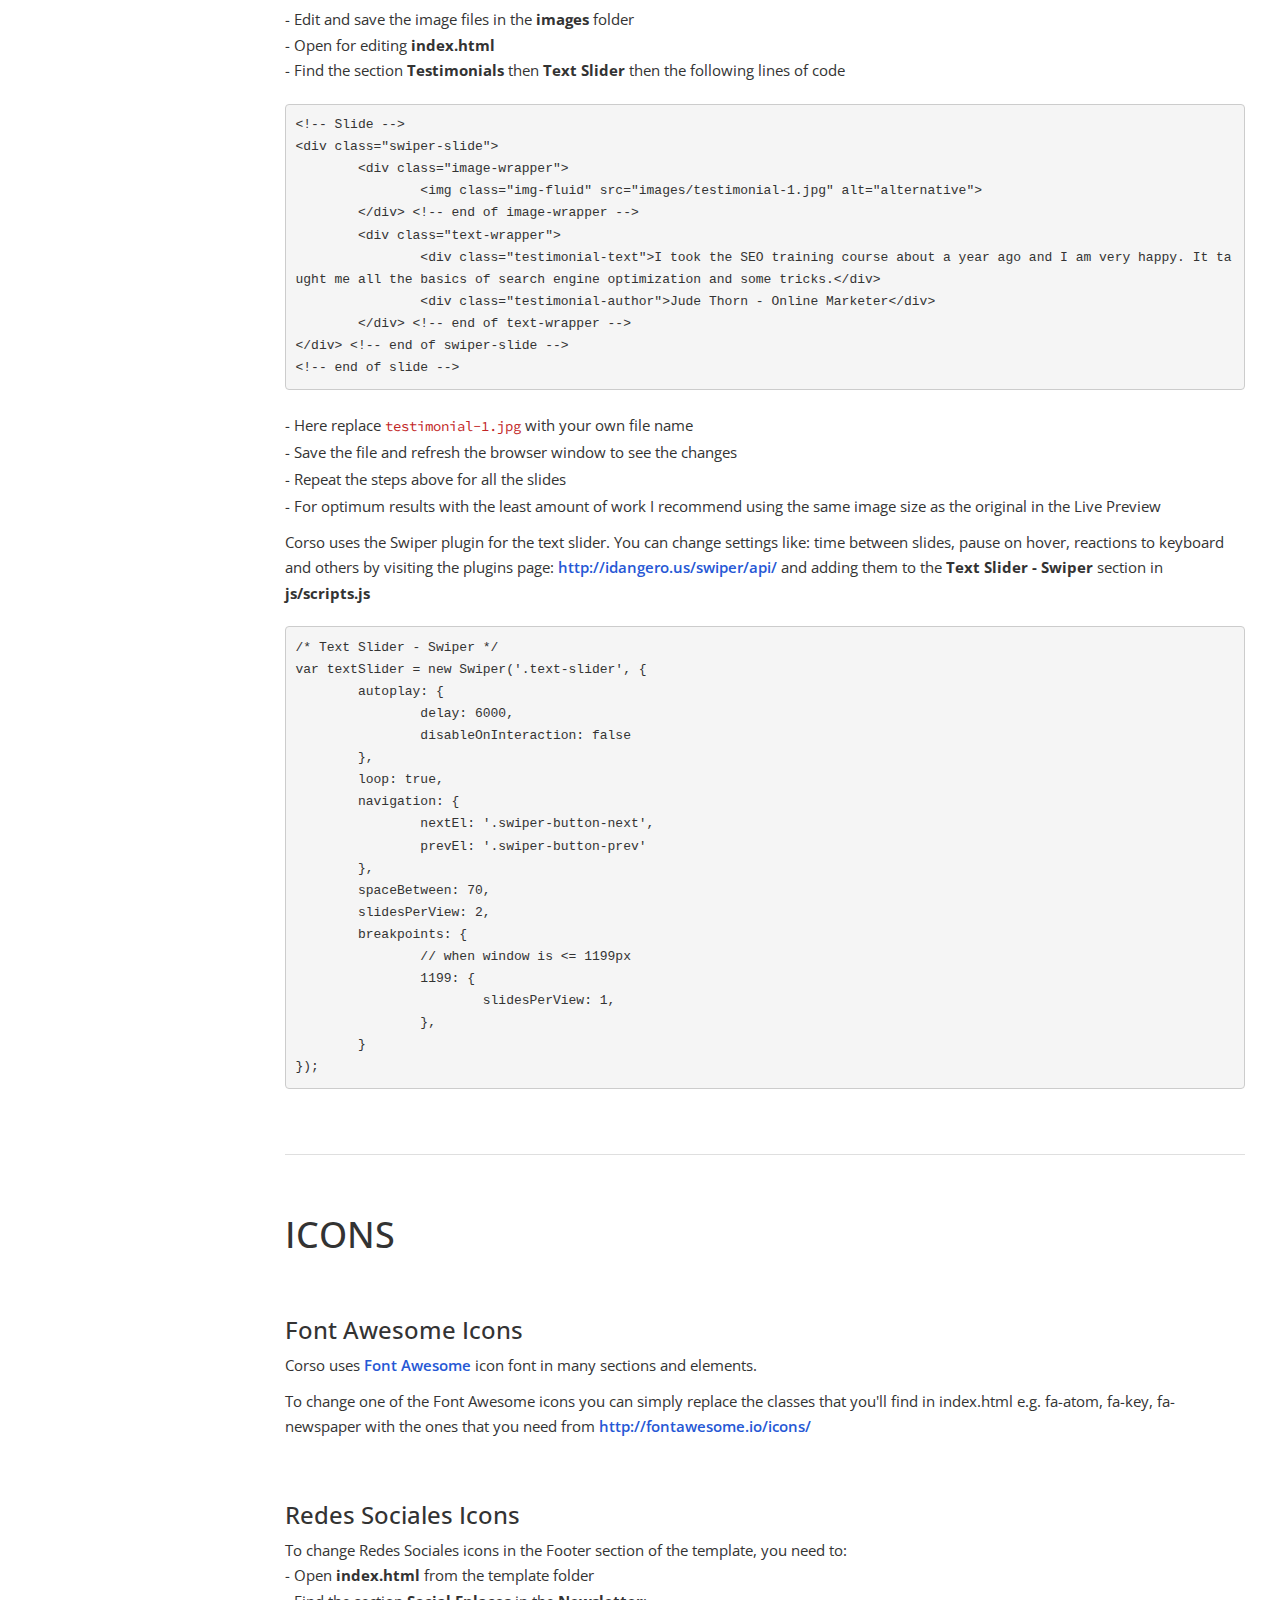
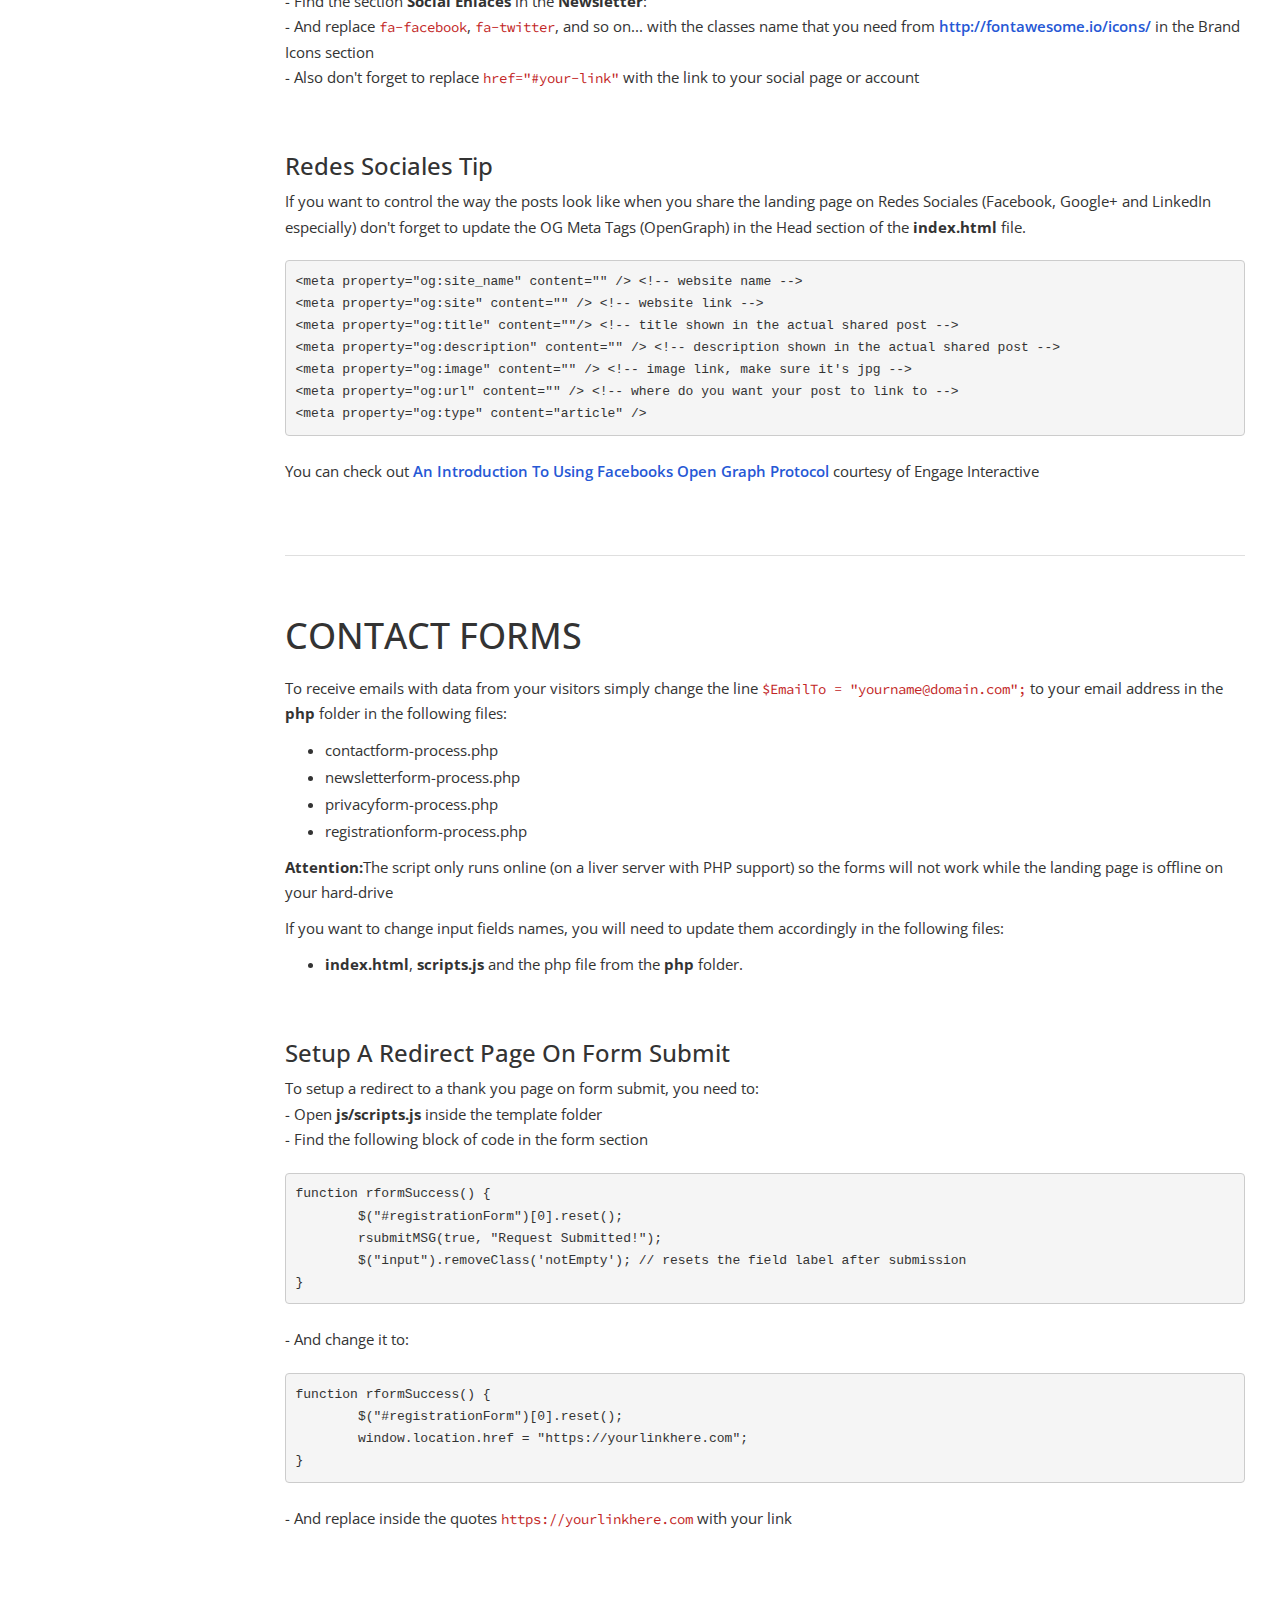
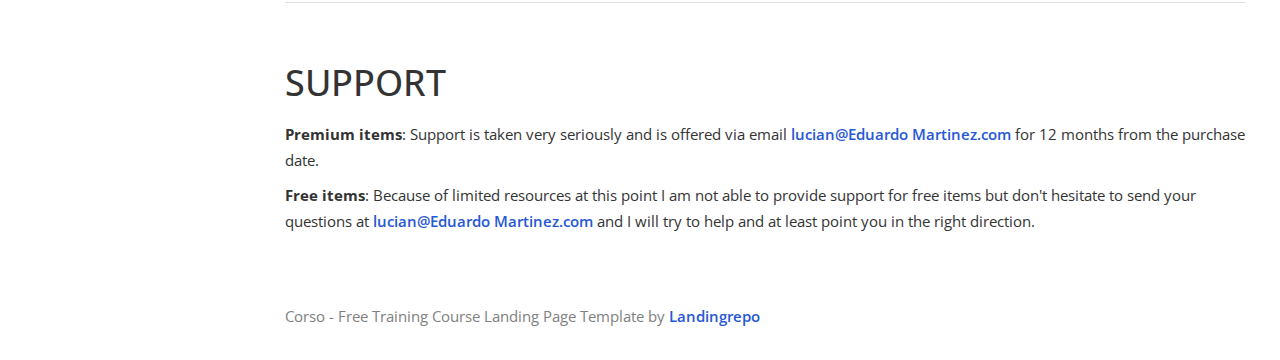
==== commit 1a482403: "cambios" ====
--- a/documentation/index.html
+++ b/documentation/index.html
@@ -95,8 +95,8 @@
 
 					<div id="images" class="col-lg-12">
 						<h1>IMAGES</h1>
-						<h3>Image Links</h3>
-						<p>Here are the links to the images used throughout the template:
+						<h3>Image Enlaces</h3>
+						<p>Here are the Enlaces to the images used throughout the template:
 							<ul>
 								<li>Header pattern: <a href="https://www.freepik.com/premium-vector/japanese-seamless-pattern-collection-decorative-wallpaper_5124086.htm">https://www.freepik.com/premium-vector/japanese-seamless-pattern-collection-decorative-wallpaper_5124086.htm</a></li>
 								<li>Slider: <a href="https://www.freepik.com/free-photo/business-executives-discussing-with-their-colleagues-whiteboa_1005923.htm">https://www.freepik.com/free-photo/business-executives-discussing-with-their-colleagues-whiteboa_1005923.htm</a></li>
@@ -238,16 +238,16 @@
 						<p>Corso uses <a href="http://fontawesome.io/">Font Awesome</a> icon font in many sections and elements.
 						<p>To change one of the Font Awesome icons you can simply replace the classes that you'll find in index.html e.g. fa-atom, fa-key, fa-newspaper with the ones that you need from <a href="http://fontawesome.io/icons/">http://fontawesome.io/icons/</a></p>
 
-						<h3>Social Media Icons</h3>
-						<p>To change social media icons in the Footer section of the template, you need to: 
+						<h3>Redes Sociales Icons</h3>
+						<p>To change Redes Sociales icons in the Footer section of the template, you need to: 
 							<br>- Open <b>index.html</b> from the template folder
-							<br>- Find the section <b>Social Links</b> in the <b>Newsletter</b>:
+							<br>- Find the section <b>Social Enlaces</b> in the <b>Newsletter</b>:
 							<br>- And replace <span class="code">fa-facebook</span>, <span class="code">fa-twitter</span>, and so on... with the classes name that you need from <a href="http://fontawesome.io/icons/">http://fontawesome.io/icons/</a> in the Brand Icons section
 							<br>- Also don't forget to replace <span class="code">href="#your-link"</span> with the link to your social page or account
 						</p>
 
-						<h3>Social Media Tip</h3>
-						<p>If you want to control the way the posts look like when you share the landing page on social media (Facebook, Google+ and LinkedIn especially) don't forget to update the OG Meta Tags (OpenGraph) in the Head section of the <b>index.html</b> file.
+						<h3>Redes Sociales Tip</h3>
+						<p>If you want to control the way the posts look like when you share the landing page on Redes Sociales (Facebook, Google+ and LinkedIn especially) don't forget to update the OG Meta Tags (OpenGraph) in the Head section of the <b>index.html</b> file.
 <pre class="code-format">
 &lt;meta property="og:site_name" content="" /&gt; &lt;!-- website name --&gt;
 &lt;meta property="og:site" content="" /&gt; &lt;!-- website link --&gt;
@@ -300,7 +300,7 @@
 </pre>
 							<br>- And replace inside the quotes <span class="code">https://yourlinkhere.com</span> with your link
 						</p>
-					</div> <!-- end of contact form and privacy policy form -->
+					</div> <!-- end of contact form and Política de Privacidad form -->
 						
 					
 					<div class="col-lg-12"><hr></div> <!-- gray separator line -->
